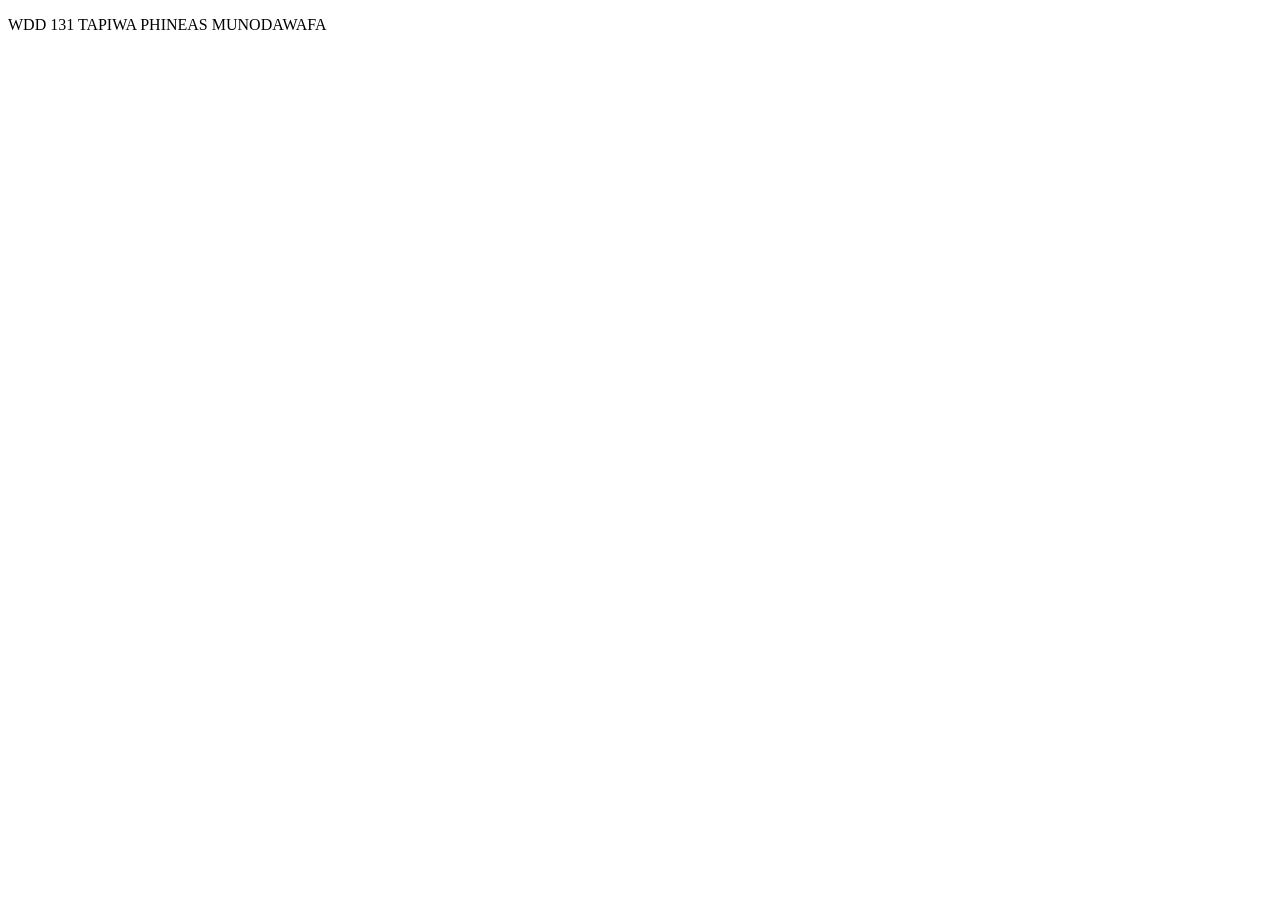
==== index.html @ fea274b9 "start course" ====
<!DOCTYPE html>
<html lang="en">
<head>
    <meta charset="UTF-8">
    <meta name="viewport" content="width=device-width, initial-scale=1.0">
    <title>WDD 131</title>
</head>
<body>
    <p>WDD 131 TAPIWA PHINEAS MUNODAWAFA</p>
</body>
</html>
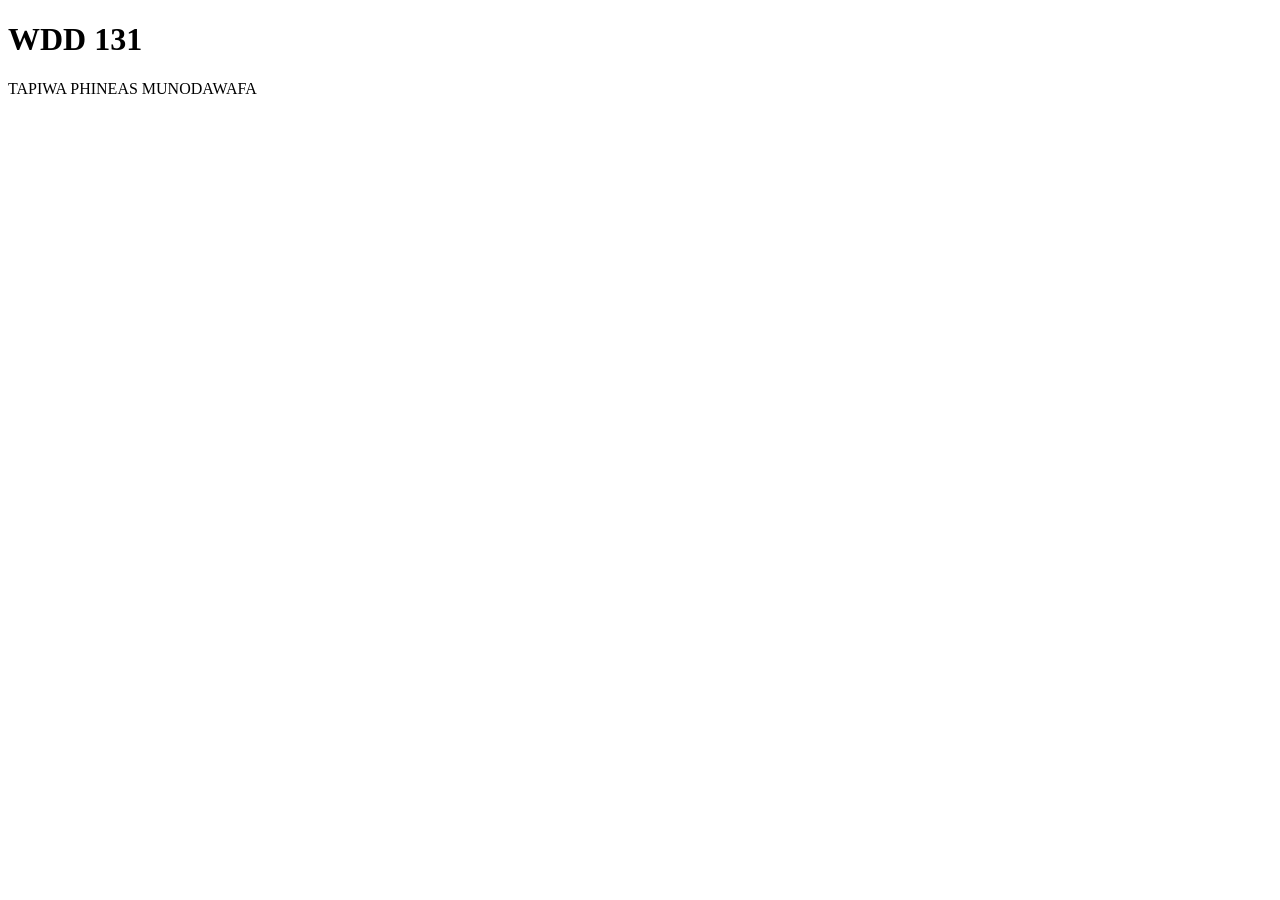
==== commit f055bc1d: "start" ====
--- a/index.html
+++ b/index.html
@@ -6,6 +6,7 @@
     <title>WDD 131</title>
 </head>
 <body>
-    <p>WDD 131 TAPIWA PHINEAS MUNODAWAFA</p>
+    <h1>WDD 131</h1>
+    <p>TAPIWA PHINEAS MUNODAWAFA</p>
 </body>
 </html>
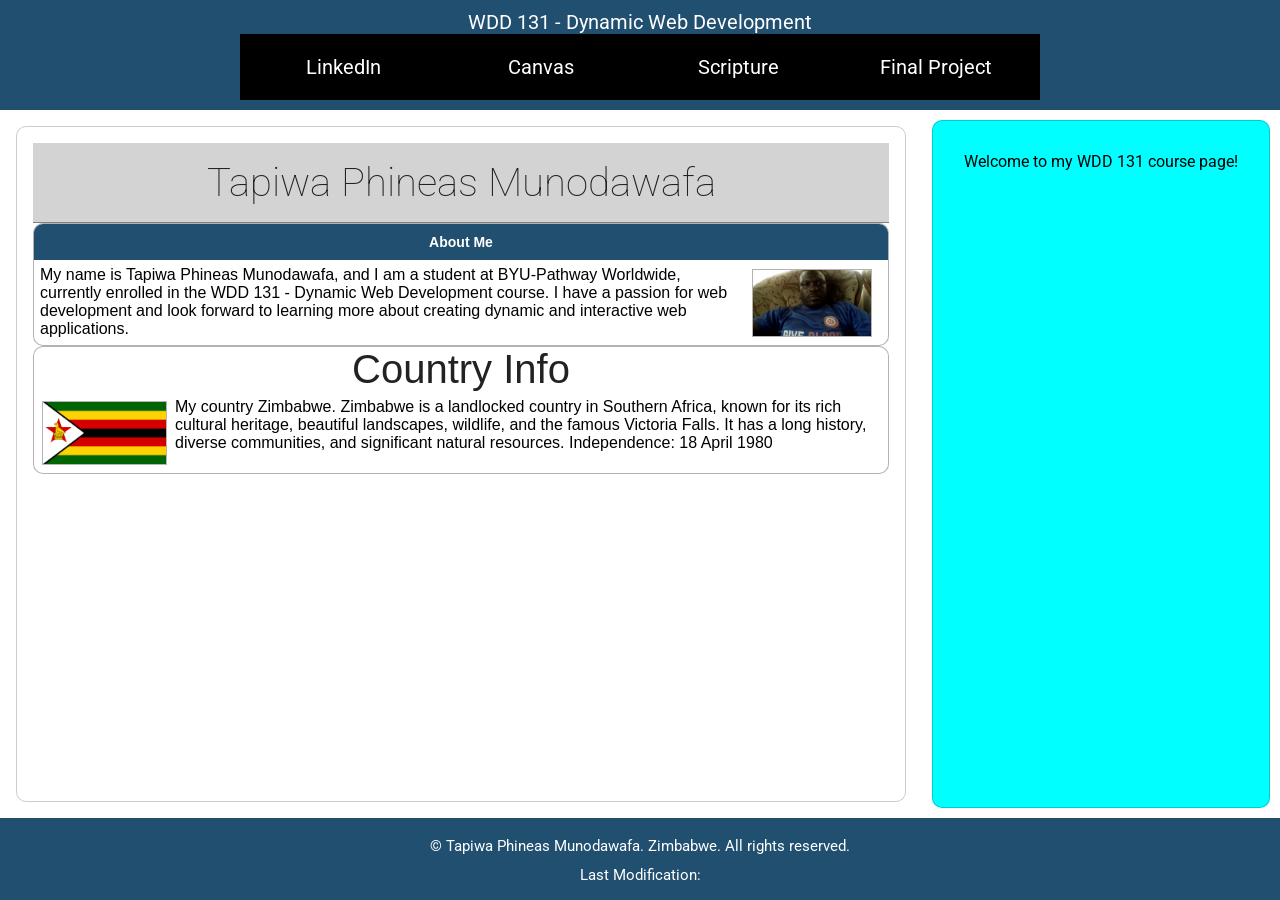
==== commit f8cf91ac: "home page" ====
--- a/index.html
+++ b/index.html
@@ -3,10 +3,54 @@
 <head>
     <meta charset="UTF-8">
     <meta name="viewport" content="width=device-width, initial-scale=1.0">
-    <title>WDD 131</title>
+    <title>WDD 131 - Dynamic Web Development - Tapiwa Phineas Munodawafa</title>
+    <meta name="description" content="This is a sample webpage for WDD 131 - Dynamic Web Development course. Developed by Tapiwa Phineas Munodawafa.">
+    <meta name="author" content="TAPIWA PHINEAS MUNODAWAFA">
+    <script src="scripts/getdates.js" defer></script>
+    <link rel="stylesheet" href="styles/bass.css">
+
+    <link rel="preconnect" href="https://fonts.googleapis.com">
+    <link rel="preconnect" href="https://fonts.gstatic.com" crossorigin>
+    <link href="https://fonts.googleapis.com/css2?family=Roboto&display=swap" rel="stylesheet">
 </head>
 <body>
-    <h1>WDD 131</h1>
-    <p>TAPIWA PHINEAS MUNODAWAFA</p>
+    <header>
+       <span id = "course">WDD 131 - Dynamic Web Development</span>
+        <nav>
+            <ul>
+                <li><a href="https://www.linkedin.com">LinkedIn</a></li>
+                <li><a href="https://byupw.instructure.com/">Canvas</a></li>
+                <li><a href="https://www.churchofjesuschrist.org/study/scriptures/bofm/1-ne/3?lang=eng&id=p7#p7">Scripture</a></li>
+                <li><a href="https://www.example.com/final-project">Final Project</a></li>
+            </ul>
+        </nav>
+    </header>
+    <main>
+        <h1>Tapiwa Phineas Munodawafa</h1>
+        <section class="card">
+            <h2>About Me</h2>
+            <div class="me">
+                <img class="profile" src="images/profile.jpg" alt="Profile Picture of Tapiwa Phineas Munodawafa">
+                <p>My name is Tapiwa Phineas Munodawafa, and I am a student at BYU-Pathway Worldwide, currently enrolled in the WDD 131 - Dynamic Web Development course. I have a passion for web development and look forward to learning more about creating dynamic and interactive web applications.</p>
+            </div>
+        </section>
+        <section class="card">
+            <h3>Country Info</h3>
+            <div class="country">
+                <img class="zim-flag" src="images/zim-flag.jpg" alt="Flag of Zimbabwe">
+                <p>My country Zimbabwe. Zimbabwe is a landlocked country in Southern Africa, known for its rich cultural heritage, beautiful landscapes, wildlife, and the famous Victoria Falls. It has a long history, diverse communities, and significant natural resources. Independence: 18 April 1980</p>
+            </div>    
+        </section>
+    </main>
+
+    <aside>     
+        <p>Welcome to my WDD 131 course page!</p>
+    </aside>
+    <footer>
+        <p> ©️ <span id="copyrightYear"></span> Tapiwa Phineas Munodawafa. Zimbabwe. All rights reserved.</p>
+        <p class="lastModified">Last Modification:
+            <time id="lastModified"></time>
+        </p>
+    </footer>
 </body>
 </html>
--- a/styles/bass.css
+++ b/styles/bass.css
@@ -0,0 +1,165 @@
+* { 
+    margin: 0;
+    padding: 0;
+    box-sizing: border-box;
+}
+
+body {
+    font-family: "Roboto", sans-serif;
+    font-weight: 400;
+    color: #222;
+    background-color: #ffffff;
+    display: grid;
+    grid-template: auto 1fr auto / 300px 1fr auto;
+    min-height: 100vh;
+}
+
+header {
+    background-color: #214f70;
+    color: white;
+    text-align: center;
+    padding: 10px 8px;
+    font-size: 20px;
+    min-height: 60px;
+    grid-column: 1 / 4;
+}
+
+footer {
+    background-color: #214f70;
+    color: white;
+    text-align: center;
+    padding: 13px 10px 10px;
+    min-height: 71px;
+    font-size: 15px;
+    grid-column: 1 / 4;
+}
+
+.last-modified {
+    color: #ffff00;
+    font-size: 12px;
+    line-height: 1.4;
+}
+
+.zim-flag {
+    width: 125px;
+    height: auto;
+    border: 1px solid #b5b5b5;
+    display: block;
+}
+
+h1, h3{
+    font-weight: 100;
+    font-size: 2.5rem;
+    text-align: center;
+}
+
+h1 {
+    border-bottom: 1px solid gray;
+    background-color: lightgray;
+    padding: 1rem;
+}
+
+nav {
+    background-color: black;
+    margin: 0 auto;
+    max-width: 800px;
+    min-height: 40px;
+    padding: 5px;
+}
+
+nav ul {
+    list-style: none;
+}
+
+nav a {
+    display: block;
+    padding: 1rem;
+    text-decoration: none;
+    color:white;
+    text-align: center;
+}
+
+nav a:hover {
+    text-decoration: underline;
+    border: 1px solid white;
+    color: lime
+}
+
+main {
+    /* display: grid; */
+    margin: 1rem;
+    grid-column: 1 / 3;
+    padding: 1rem;
+    border: 1px solid rgb(0 0 0 / 0.2);
+    border-radius: 10px;
+}
+
+@media (min-width: 600px) {
+    nav ul {
+        display: flex;
+        justify-content: space-around;
+    }
+
+    nav ul li {
+        flex: 1 1 100%;
+    }
+
+}
+.me img {
+    float: right;
+}
+
+.country img {
+    float: left;
+}
+
+.profile {
+    max-width: 120px;
+    height: auto;
+    margin-right: 1rem;
+}
+
+img {
+    width: 100%;
+    height: auto;
+    border: 1px solid rgba(0, 0, 0, 0.3);
+    margin: .5rem;
+}
+
+.card {
+    font-family: 'Gill Sans', 'Gill Sans MT', Calibri, 'Trebuchet MS', sans-serif;
+    border-radius: 10px;
+    border: 1px solid rgba(0, 0, 0, 0.3);
+    overflow: hidden;
+    background-color: #ffffff;
+    grid-column: 1 / 3;
+}
+
+.card h2 {
+    background-color: #214f70;
+    color: white;
+    text-align: center;
+    font-size: 14px;
+    font-weight: bold;
+    padding: 10px;
+    margin: 0;
+}
+
+aside {
+    grid-column: 3 / 4;
+    background-color: aqua;
+    border: 1px solid rgb(0 0 0 / 0.2);
+    border-radius: 10px;
+    padding: 25px;
+    margin: 10px;
+}
+
+p {
+    padding: 5px;
+    color: black;
+    margin: 1px;
+}
+
+footer p {
+    color: #ffffff;
+}
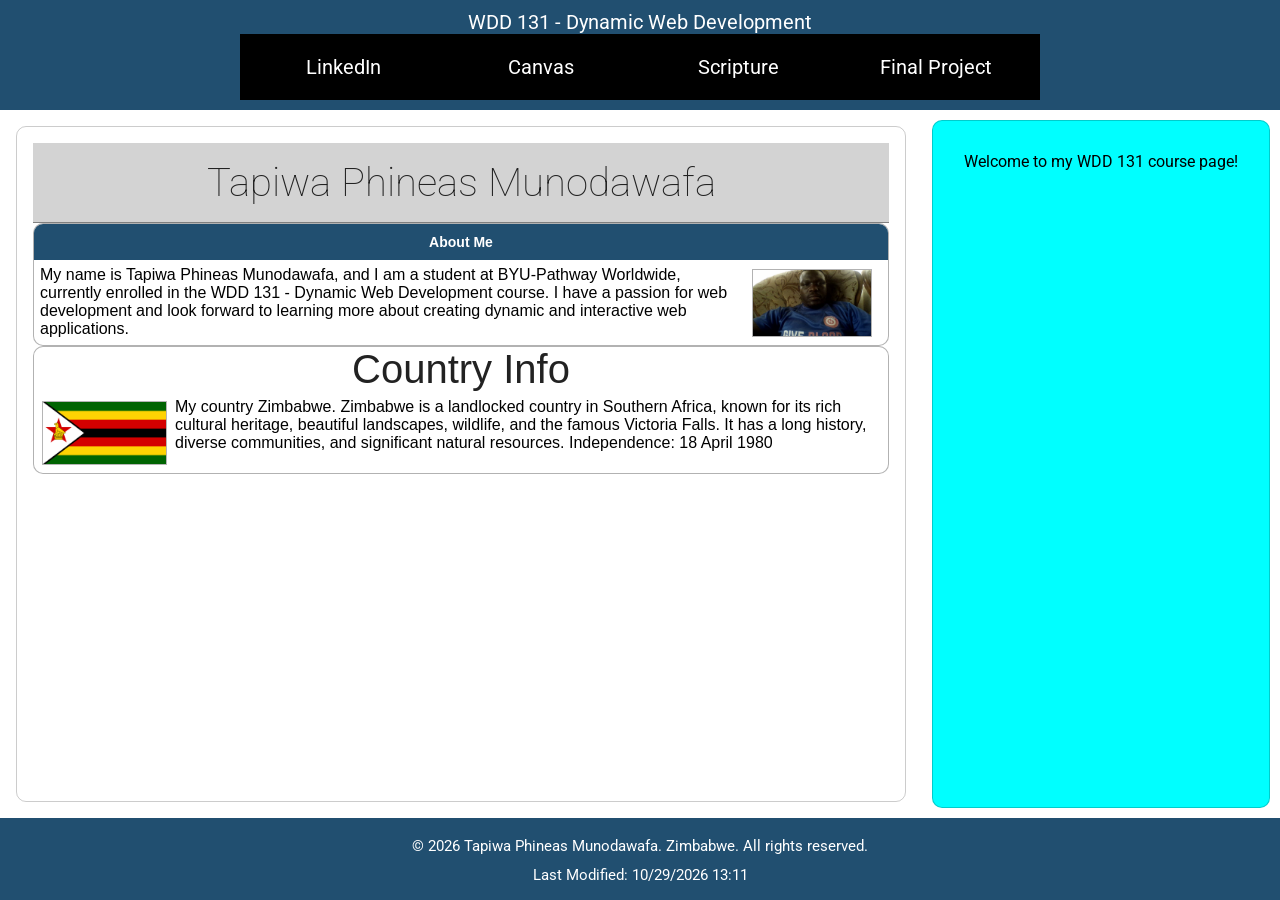
==== commit 8d21828e: "home page" ====
--- a/index.html
+++ b/index.html
@@ -1,21 +1,21 @@
 <!DOCTYPE html>
-<html lang="en">
+<html lang="en-us">
 <head>
     <meta charset="UTF-8">
     <meta name="viewport" content="width=device-width, initial-scale=1.0">
     <title>WDD 131 - Dynamic Web Development - Tapiwa Phineas Munodawafa</title>
     <meta name="description" content="This is a sample webpage for WDD 131 - Dynamic Web Development course. Developed by Tapiwa Phineas Munodawafa.">
     <meta name="author" content="TAPIWA PHINEAS MUNODAWAFA">
+    <link rel="stylesheet" href="styles/bass.css">
     <script src="scripts/getdates.js" defer></script>
-    <link rel="stylesheet" href="styles/bass.css">
-
+    
     <link rel="preconnect" href="https://fonts.googleapis.com">
     <link rel="preconnect" href="https://fonts.gstatic.com" crossorigin>
     <link href="https://fonts.googleapis.com/css2?family=Roboto&display=swap" rel="stylesheet">
 </head>
 <body>
     <header>
-       <span id = "course">WDD 131 - Dynamic Web Development</span>
+       <span id="course">WDD 131 - Dynamic Web Development</span>
         <nav>
             <ul>
                 <li><a href="https://www.linkedin.com">LinkedIn</a></li>
@@ -47,10 +47,8 @@
         <p>Welcome to my WDD 131 course page!</p>
     </aside>
     <footer>
-        <p> ©️ <span id="copyrightYear"></span> Tapiwa Phineas Munodawafa. Zimbabwe. All rights reserved.</p>
-        <p class="lastModified">Last Modification:
-            <time id="lastModified"></time>
-        </p>
+        <p> ©️ <span id="copyrightYear">2026</span> Tapiwa Phineas Munodawafa. Zimbabwe. All rights reserved.</p>
+        <p class="lastModified" id="full">Last Modified: 10/29/2026 13:11</p>
     </footer>
 </body>
 </html>
